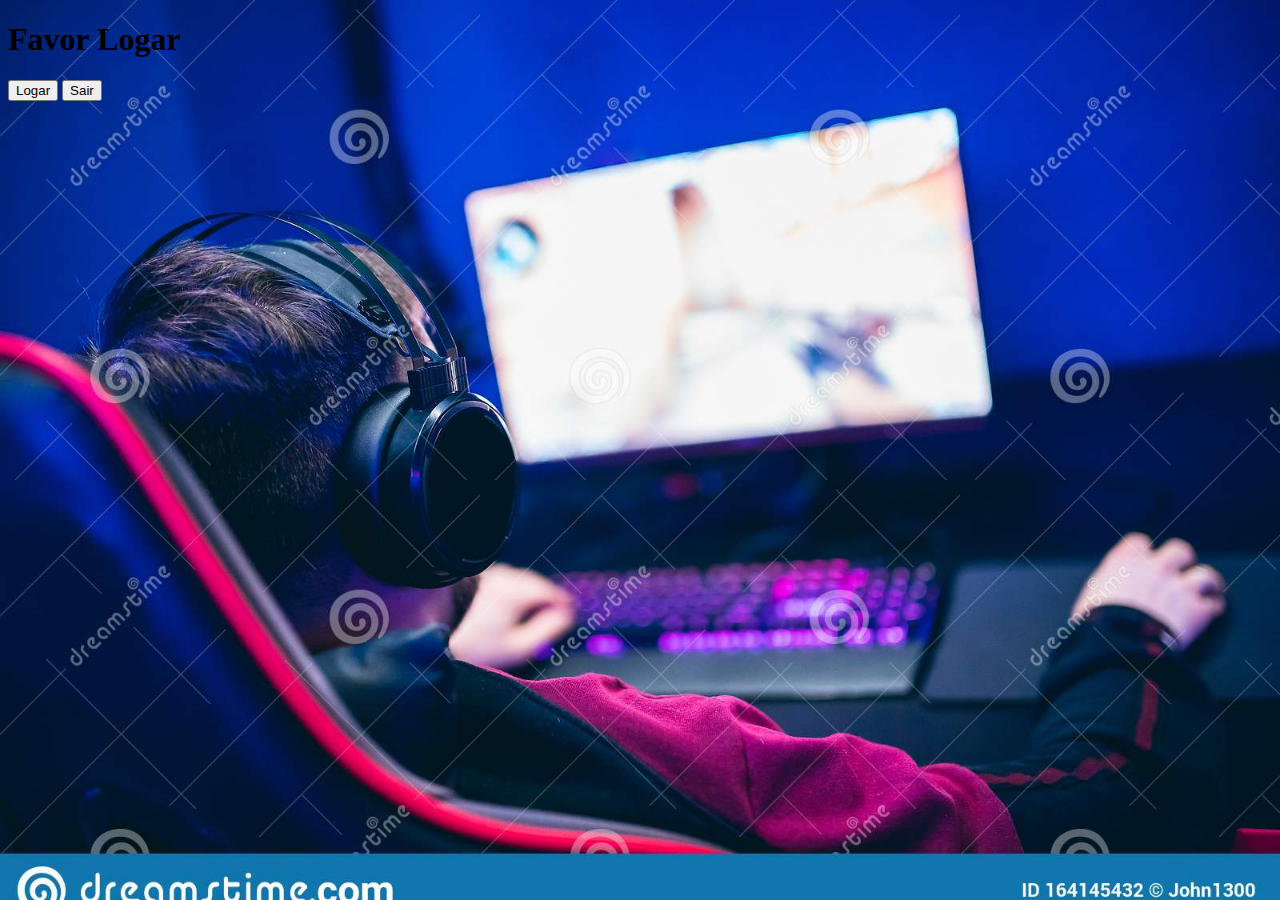
==== index.html @ 6884708c "telaLogin" ====
<!DOCTYPE html>
<html lang="pt-br">
<head>
    <meta charset="UTF-8">
    <meta http-equiv="X-UA-Compatible" content="IE=edge">
    <meta name="viewport" content="width=device-width, initial-scale=1.0">
    <link rel="stylesheet" href="/ExercicioSite/TelaloginSimples2/assets/CSS/index.css">
    
    
    <title>Home</title>
</head>
<body>
   <h1 id="logado">Favor Logar</h1>
   <button onclick="logar()">Logar</button>
   <button onclick="sair()">Sair</button>

   


   <script src="./assets/JS/index.js"></script>
</body>
</html>
---- ExercicioSite/TelaloginSimples2/assets/CSS/index.css ----
body {
    background-image: url("../Image/jogador-profissional-jogando-torneios-de-jogos-online-computador-pc-com-fones-ouvido-tela-fundo-desfocada-e-azul-164145432.jpg");
    background-repeat: no-repeat;
    background-size: cover;
    background-attachment: fixed
    
  }
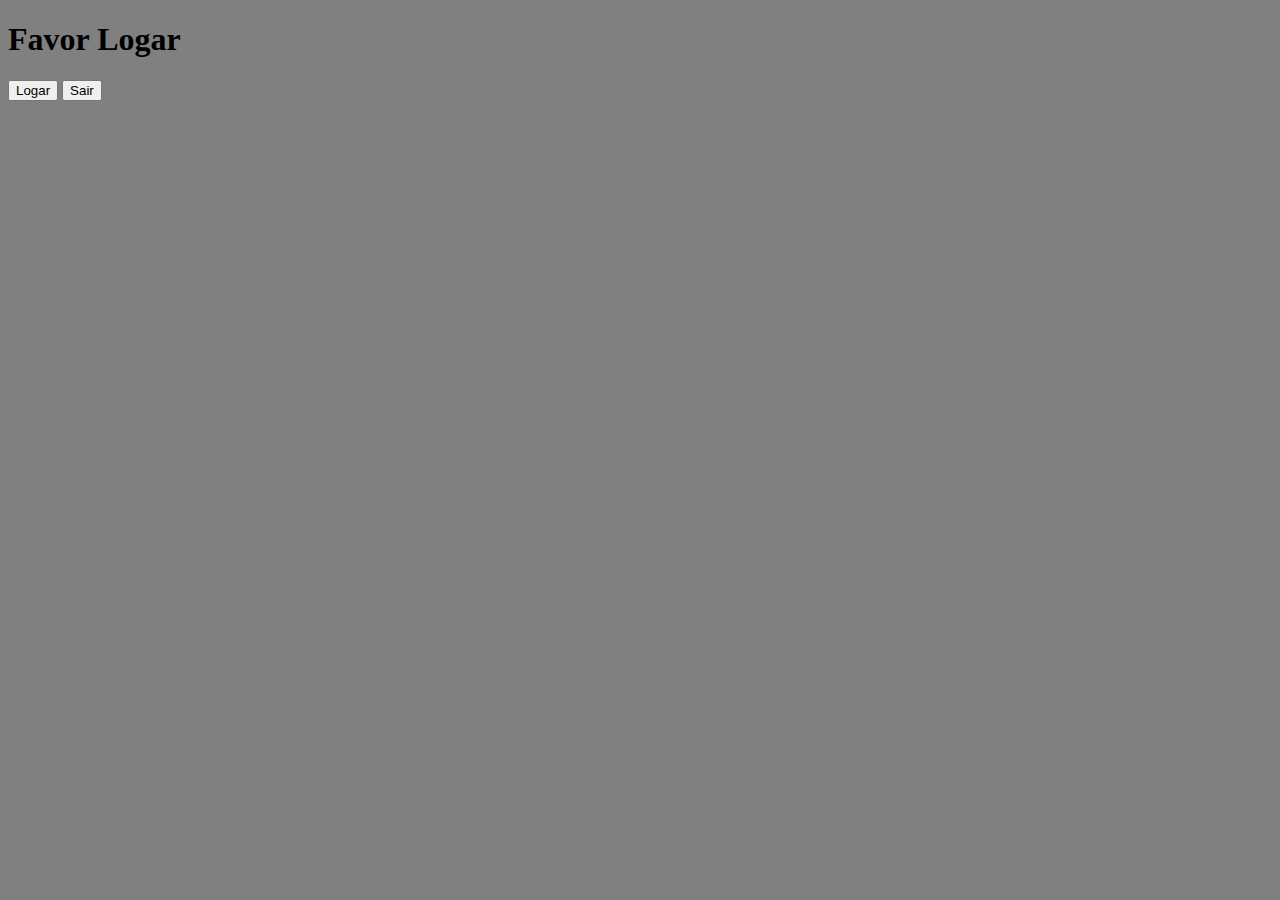
==== commit 3d63eba7: "update" ====
--- a/index.html
+++ b/index.html
@@ -4,7 +4,7 @@
     <meta charset="UTF-8">
     <meta http-equiv="X-UA-Compatible" content="IE=edge">
     <meta name="viewport" content="width=device-width, initial-scale=1.0">
-    <link rel="stylesheet" href="/ExercicioSite/TelaloginSimples2/assets/CSS/index.css">
+    <link rel="stylesheet" href="/assets/CSS/index.css">
     
     
     <title>Home</title>
--- a/assets/CSS/index.css
+++ b/assets/CSS/index.css
@@ -0,0 +1,7 @@
+body {
+   background-color: grey;
+    background-repeat: no-repeat;
+    background-size: cover;
+    background-attachment: fixed
+    
+  }